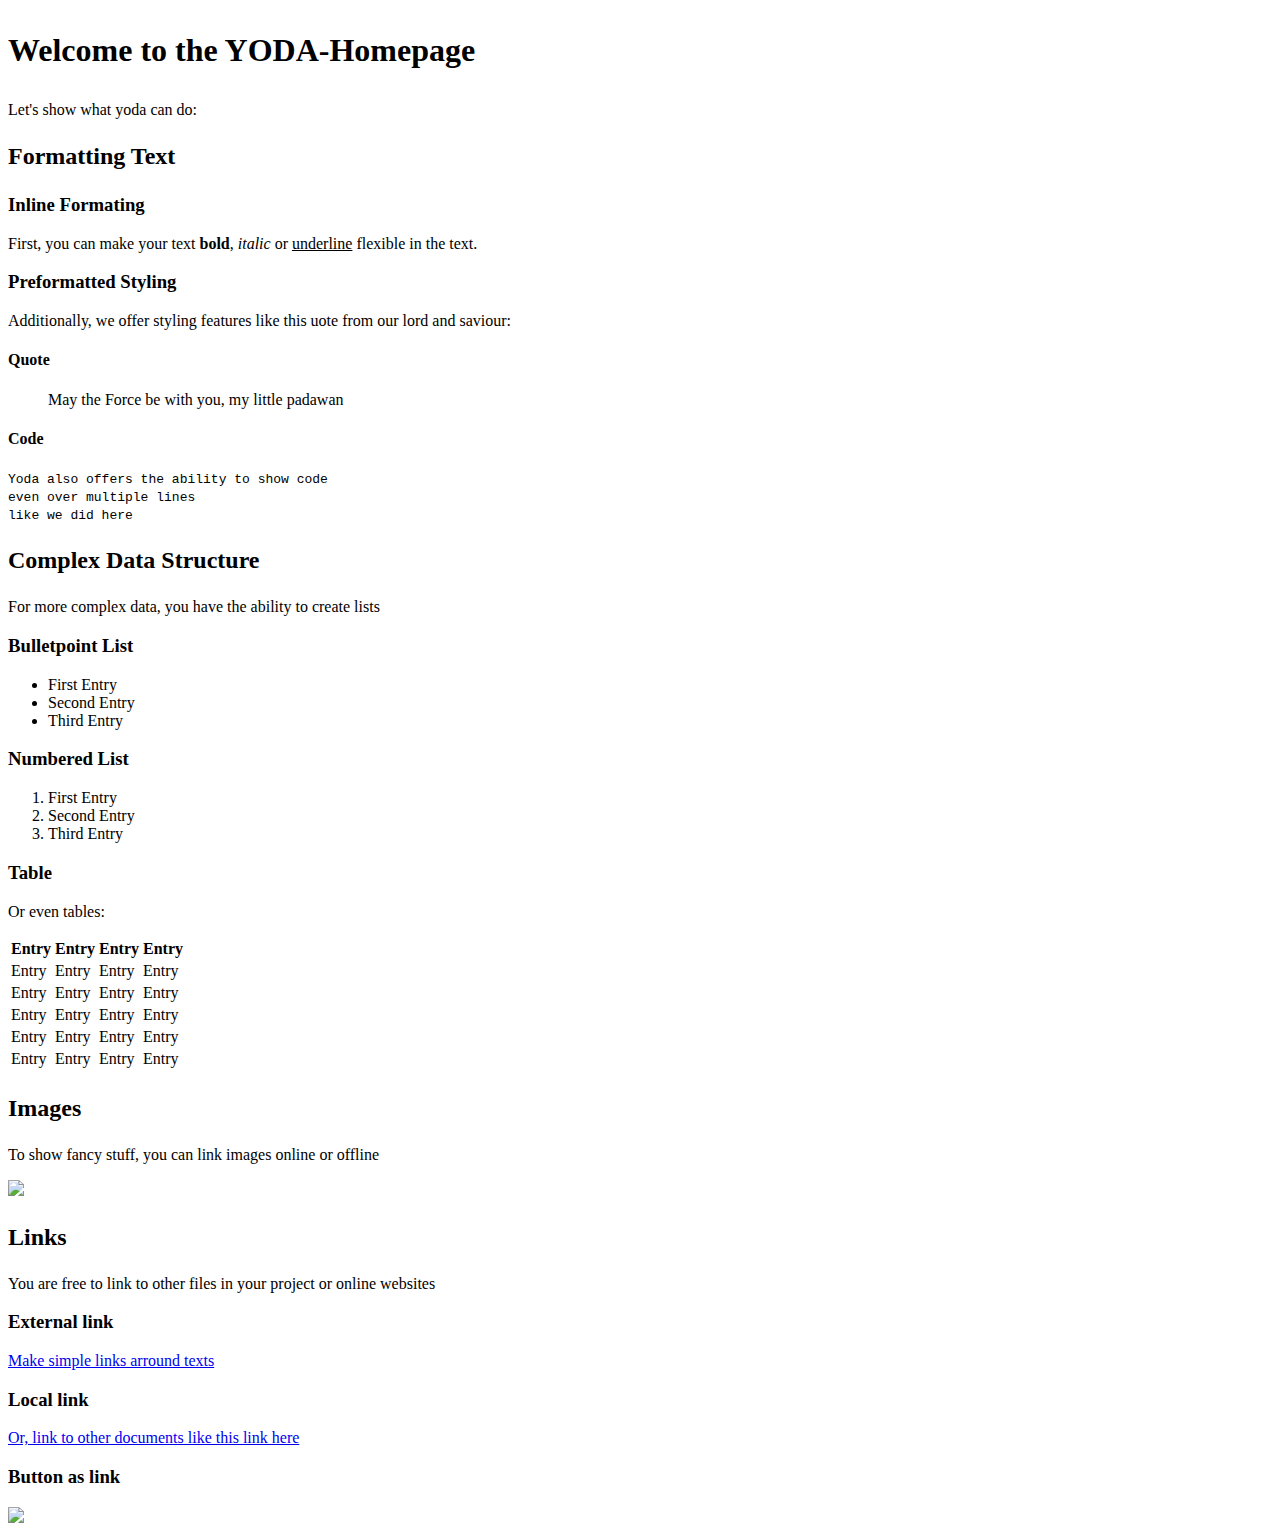
==== src/Output/index.HTML @ 4fd37508 "Tested snippet from file" ====
<!DOCTYPE HTML>
<html>
	<head>
		<link rel="stylesheet" href="main.css" />
  </head>
  <body>
  <h1><p>Welcome to the YODA-Homepage</p></h1>
<p>Let's show what yoda can do:</p>
<h2><p>Formatting Text</p></h2>
<h3><p>Inline Formating</p></h3>
<p>First, you can make your text <b>bold</b>, <i>italic</i> or <u>underline</u> flexible in the text.</p>
<h3><p>Preformatted Styling</p></h3>
<p>Additionally, we offer styling features like this uote from our lord and saviour:</p>
<h4><p>Quote</p></h4>
<blockquote>May the Force be with you, my little padawan</blockquote>
<h4><p>Code</p></h4>
<code>Yoda also offers the ability to show code</br>even over multiple lines</br>like we did here</code>
<h2><p>Complex Data Structure</p></h2>
<p>For more complex data, you have the ability to create lists</p>
<h3><p>Bulletpoint List</p></h3>
<ul>
	<li>
		First Entry
	</li>
	<li>
		Second Entry
	</li>
	<li>
		Third Entry
	</li>
</ul>
<h3><p>Numbered List</p></h3>
<ol>
	<li>
		First Entry
	</li>
	<li>
		Second Entry
	</li>
	<li>
		Third Entry
	</li>
</ol>
<h3><p>Table</p></h3>
<p>Or even tables:</p>
<table>
	<tr>
		<th>
			Entry
		</th>
		<th>
			Entry
		</th>
		<th>
			Entry
		</th>
		<th>
			Entry
		</th>
	</tr>
	<tr>
		<td>
			Entry
		</td>
		<td>
			Entry
		</td>
		<td>
			Entry
		</td>
		<td>
			Entry
		</td>
	</tr>
	<tr>
		<td>
			Entry
		</td>
		<td>
			Entry
		</td>
		<td>
			Entry
		</td>
		<td>
			Entry
		</td>
	</tr>
	<tr>
		<td>
			Entry
		</td>
		<td>
			Entry
		</td>
		<td>
			Entry
		</td>
		<td>
			Entry
		</td>
	</tr>
	<tr>
		<td>
			Entry
		</td>
		<td>
			Entry
		</td>
		<td>
			Entry
		</td>
		<td>
			Entry
		</td>
	</tr>
	<tr>
		<td>
			Entry
		</td>
		<td>
			Entry
		</td>
		<td>
			Entry
		</td>
		<td>
			Entry
		</td>
	</tr>
</table>
<h2><p>Images</p></h2>
<p>To show fancy stuff, you can link images online or offline</p>
<img src='https://www.sideshowtoy.com/wp-content/uploads/2014/05/400080-product-feature.jpg'>
<h2><p>Links</p></h2>
<p>You are free to link to other files in your project or online websites</p>
<h3><p>External link</p></h3>
<a href='http://www.jedipedia.wikia.com/wiki/Yoda'> 
	<p>Make simple links arround texts</p>
</a>
<h3><p>Local link</p></h3>
<a href='about.html'> 
	<p>Or, link to other documents like this link here</p>
</a>
<h3><p>Button as link</p></h3>
<a href='https://www.youtube.com/watch?v=kDoY_zXf7uQ'> 
	<img src='http://icons.iconarchive.com/icons/iconsmind/outline/64/Play-Music-icon.png'>
</a>

  </body>
</html>
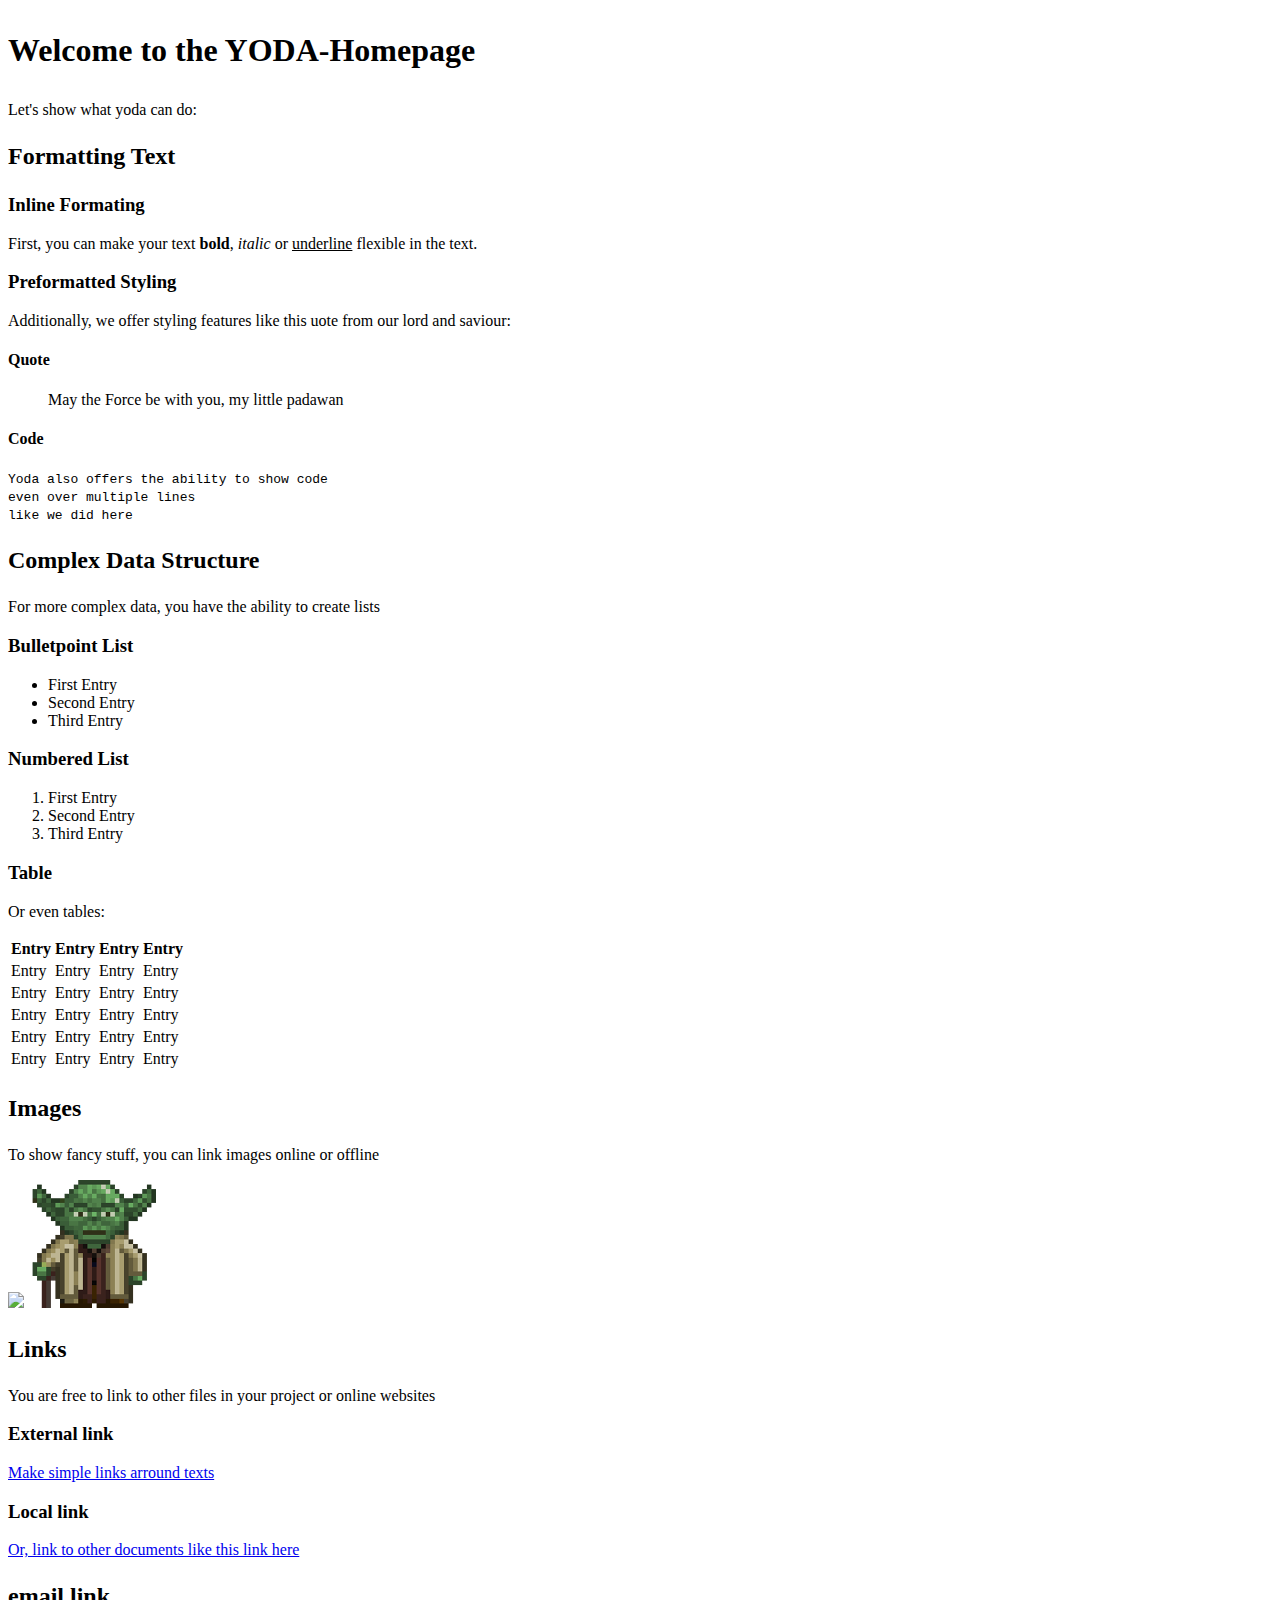
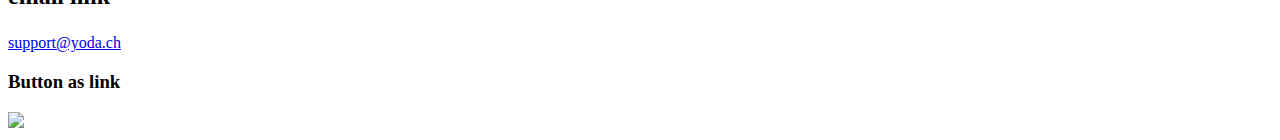
==== commit 0bd6cde2: "split image into image and extern_image" ====
--- a/src/Output/index.HTML
+++ b/src/Output/index.HTML
@@ -132,6 +132,7 @@
 <h2><p>Images</p></h2>
 <p>To show fancy stuff, you can link images online or offline</p>
 <img src='https://www.sideshowtoy.com/wp-content/uploads/2014/05/400080-product-feature.jpg'>
+<img src='..\resources\yodaa.png'>
 <h2><p>Links</p></h2>
 <p>You are free to link to other files in your project or online websites</p>
 <h3><p>External link</p></h3>
@@ -142,6 +143,10 @@
 <a href='about.html'> 
 	<p>Or, link to other documents like this link here</p>
 </a>
+<h2><p>email link</p></h2>
+<a href='mailto:support@yoda.ch'> 
+	<p>support@yoda.ch</p>
+</a>
 <h3><p>Button as link</p></h3>
 <a href='https://www.youtube.com/watch?v=kDoY_zXf7uQ'> 
 	<img src='http://icons.iconarchive.com/icons/iconsmind/outline/64/Play-Music-icon.png'>
